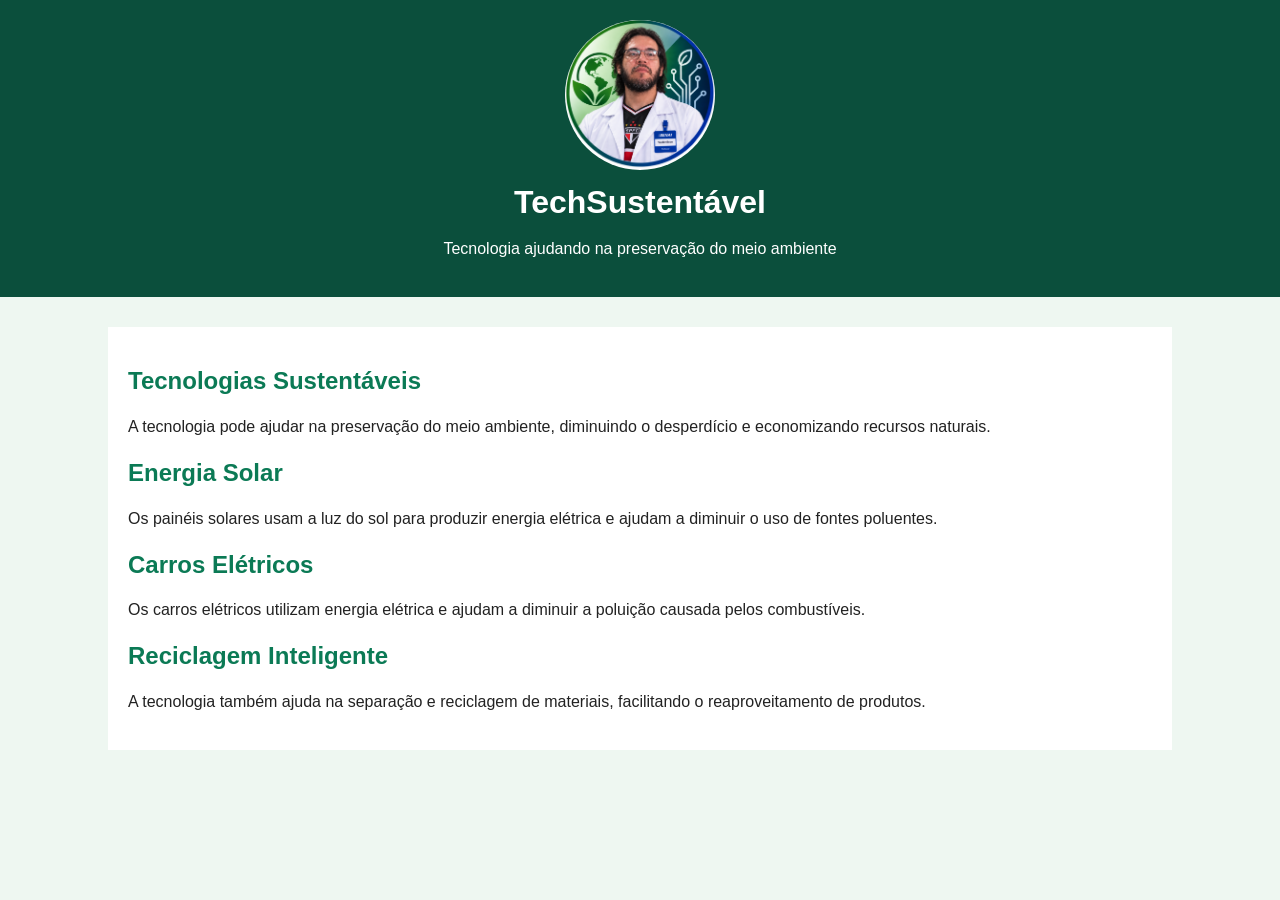
==== html/tecnologia.html @ de021f54 "save" ====
<!DOCTYPE html>
<html lang="pt-br">
<head>
    <meta charset="UTF-8">
    <title>TechSustentável</title>
    <link rel="stylesheet" href="../css/style.css">
</head>
<body>

    <header>
        <img src="../img/ChatGPT Image 6 de out. de 2026, 10_23_43.png" alt="Logo TechSustentável">

        <h1>TechSustentável</h1>
        <p>Tecnologia ajudando na preservação do meio ambiente</p>
    </header>

    <main>

        <h2>Tecnologias Sustentáveis</h2>

        <p>
            A tecnologia pode ajudar na preservação do meio ambiente,
            diminuindo o desperdício e economizando recursos naturais.
        </p>

        <h2>Energia Solar</h2>
        <p>
            Os painéis solares usam a luz do sol para produzir energia elétrica
            e ajudam a diminuir o uso de fontes poluentes.
        </p>

        <h2>Carros Elétricos</h2>
        <p>
            Os carros elétricos utilizam energia elétrica e ajudam a diminuir
            a poluição causada pelos combustíveis.
        </p>

        <h2>Reciclagem Inteligente</h2>
        <p>
            A tecnologia também ajuda na separação e reciclagem de materiais,
            facilitando o reaproveitamento de produtos.
        </p>

    </main>

</body>
</html>
---- css/style.css ----
body {
    font-family: Arial;
    margin: 0;
    background: #eef7f1;
    color: #222;
}

header {
    background: #0b4f3c;
    color: white;
    text-align: center;
    padding: 20px;
}

header img {
    width: 150px;
    border-radius: 50%;
}

h1 {
    margin: 10px;
}

main {
    width: 80%;
    margin: 30px auto;
    background: white;
    padding: 20px;
}

h2 {
    color: #0b7a55;
}

p {
    line-height: 1.5;
}
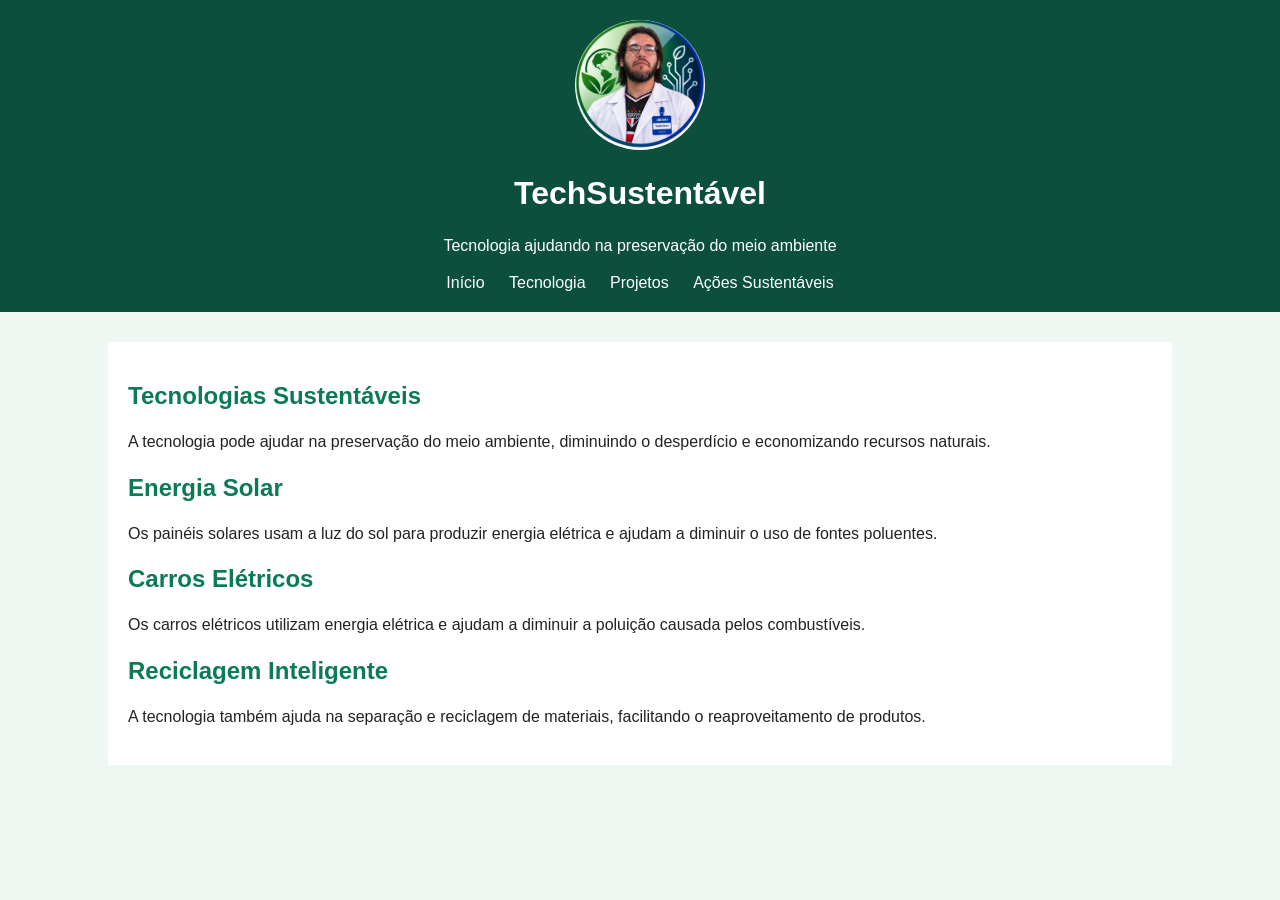
==== commit c1cfca9c: "save2 realizei mudanças no css e html optimizando os botoes e as cores do site deixando tudo mais cl" ====
--- a/html/tecnologia.html
+++ b/html/tecnologia.html
@@ -12,6 +12,13 @@
 
         <h1>TechSustentável</h1>
         <p>Tecnologia ajudando na preservação do meio ambiente</p>
+
+        <nav>
+            <a href="index.html">Início</a>
+            <a href="tecnologia.html">Tecnologia</a>
+            <a href="projetos.html">Projetos</a>
+            <a href="acoes.html">Ações Sustentáveis</a>
+        </nav>
     </header>
 
     <main>
@@ -24,18 +31,21 @@
         </p>
 
         <h2>Energia Solar</h2>
+
         <p>
             Os painéis solares usam a luz do sol para produzir energia elétrica
             e ajudam a diminuir o uso de fontes poluentes.
         </p>
 
         <h2>Carros Elétricos</h2>
+
         <p>
             Os carros elétricos utilizam energia elétrica e ajudam a diminuir
             a poluição causada pelos combustíveis.
         </p>
 
         <h2>Reciclagem Inteligente</h2>
+
         <p>
             A tecnologia também ajuda na separação e reciclagem de materiais,
             facilitando o reaproveitamento de produtos.
--- a/css/style.css
+++ b/css/style.css
@@ -13,12 +13,22 @@
 }
 
 header img {
-    width: 150px;
+    width: 130px;
     border-radius: 50%;
 }
 
-h1 {
+nav {
+    margin-top: 15px;
+}
+
+nav a {
+    color: white;
     margin: 10px;
+    text-decoration: none;
+}
+
+nav a:hover {
+    text-decoration: underline;
 }
 
 main {
